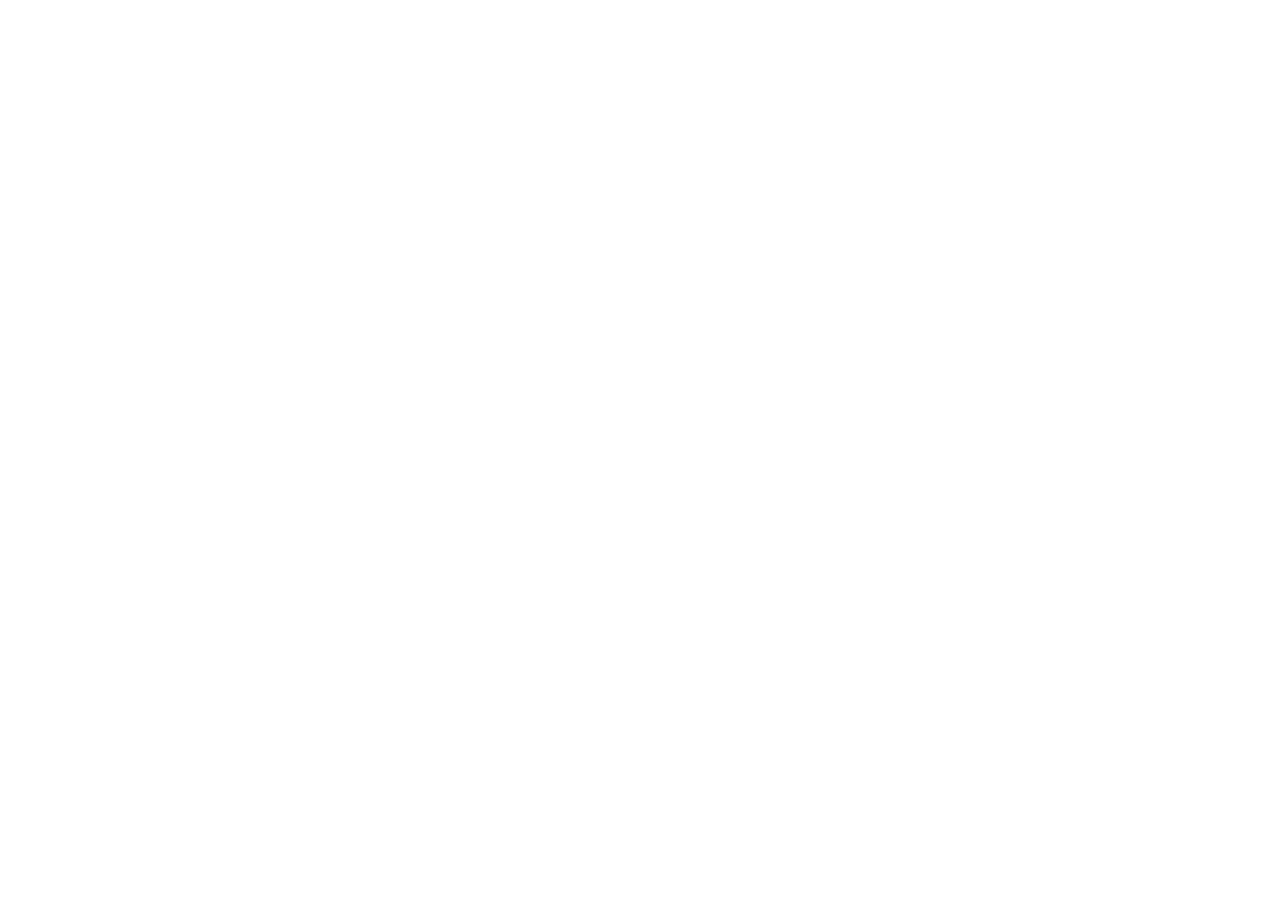
==== posters/mar25pt-grp1/index.html @ 64c4c8ba "Added html and css skeleton." ====
<!DOCTYPE html>
<html lang="en">
  <head>
    <meta charset="UTF-8" />
    <meta name="viewport" content="width=device-width, initial-scale=1.0" />
    <title>Stoy Website</title>
    <link rel="stylesheet" href="styles.css" />
  </head>
  <body>
    <!-- ================= SECTION 01 — HERO ================= -->
    <section class="hero" id="hero"></section>

    <!-- ================= SECTION 02 — LINEUP ================= -->
    <section class="lineup" id="lineup"></section>

    <!-- ================= SECTION 03 — INFO & TICKETS ================= -->
    <section class="info" id="info"></section>
  </body>
</html>
---- posters/mar25pt-grp1/styles.css ----
/* =====================================================
   GLOBAL / RESET
   ===================================================== */

* {
  margin: 0;
  padding: 0;
  box-sizing: border-box;
}

/* =====================================================
     SECTION 01 — HERO
     ===================================================== */

/* =====================================================
     SECTION 02 — LINEUP
     ===================================================== */

/* =====================================================
     SECTION 03 — INFO & TICKETS
     ===================================================== */
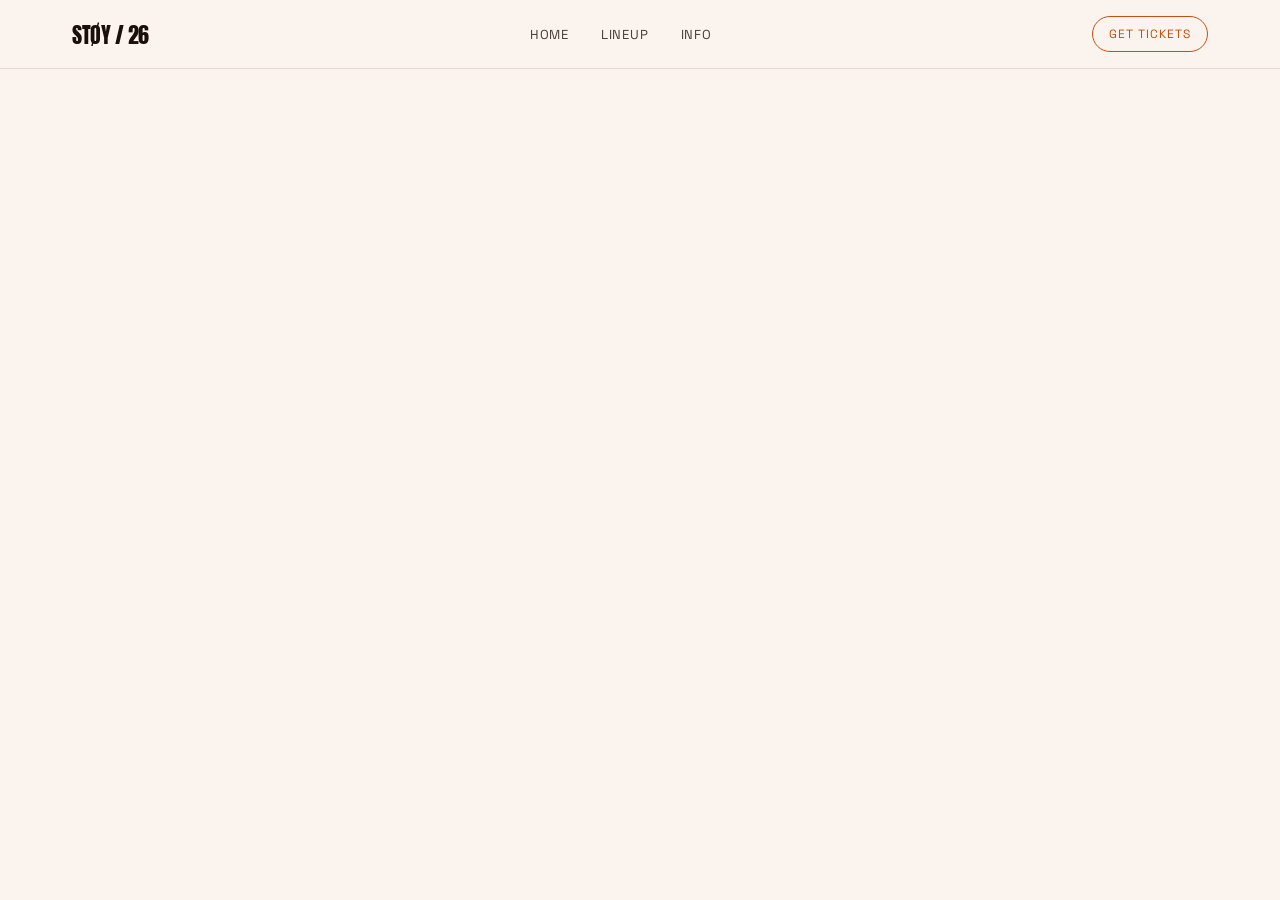
==== commit de1bccc4: "Split CCS files and added basic global styles Split CCS files and added basic global styles." ====
--- a/posters/mar25pt-grp1/index.html
+++ b/posters/mar25pt-grp1/index.html
@@ -4,9 +4,23 @@
     <meta charset="UTF-8" />
     <meta name="viewport" content="width=device-width, initial-scale=1.0" />
     <title>Stoy Website</title>
-    <link rel="stylesheet" href="styles.css" />
+    <link rel="stylesheet" href="global-styles.css" />
+    <link rel="stylesheet" href="hero-styles.css" />
+    <link rel="stylesheet" href="lineup-styles.css" />
+    <link rel="stylesheet" href="info-styles.css" />        
   </head>
   <body>
+
+  <div class="topbar">
+    <div class="brand">STØY / 26</div>
+    <nav>
+      <a href="">Home</a>
+      <a href="">Lineup</a>
+      <a href="">Info</a>
+    </nav>
+    <a class="cta" href="#info">Get tickets</a>
+  </div>
+
     <!-- ================= SECTION 01 — HERO ================= -->
     <section class="hero" id="hero"></section>
 
--- a/posters/mar25pt-grp1/global-styles.css
+++ b/posters/mar25pt-grp1/global-styles.css
@@ -0,0 +1,132 @@
+@import url("https://fonts.googleapis.com/css2?family=Anton&family=Space+Grotesk:wght@400;500;600;700&family=JetBrains+Mono:wght@400;500;700&display=swap");
+
+/* =====================================================
+   GLOBAL / RESET
+   ===================================================== */
+
+* {
+  margin: 0;
+  padding: 0;
+  box-sizing: border-box;
+}
+
+:root {
+  --bg: #fbf4ee;
+  --surface: #ffffff;
+  --ink: #1c0f0a;
+  --muted: #7a5f52;
+  --line: #e7d8cc;
+  --orange: #c2500f;
+  --teal: #0f7a5c;
+  --card: #fff9f4;
+}
+@media (prefers-color-scheme: dark) {
+  :root:not([data-theme="light"]) {
+    --bg: #160a12;
+    --surface: #20111a;
+    --ink: #f5ece6;
+    --muted: #a4897f;
+    --line: #3a2230;
+    --orange: #ff7a33;
+    --teal: #3fe0ae;
+    --card: #1c0e17;
+  }
+}
+:root[data-theme="dark"] {
+  --bg: #160a12;
+  --surface: #20111a;
+  --ink: #f5ece6;
+  --muted: #a4897f;
+  --line: #3a2230;
+  --orange: #ff7a33;
+  --teal: #3fe0ae;
+  --card: #1c0e17;
+}
+
+* {
+  margin: 0;
+  padding: 0;
+  box-sizing: border-box;
+}
+html {
+  background: var(--bg);
+}
+body {
+  background: var(--bg);
+  color: var(--ink);
+  font-family: "Space Grotesk", system-ui, sans-serif;
+  -webkit-font-smoothing: antialiased;
+  overflow-x: hidden;
+}
+a {
+  color: inherit;
+}
+img {
+  max-width: 100%;
+}
+.wrap {
+  width: 100%;
+  padding-inline: clamp(20px, 6vw, 72px);
+}
+.mono {
+  font-family: "JetBrains Mono", ui-monospace, monospace;
+}
+.display {
+  font-family: "Anton", Impact, sans-serif;
+  text-transform: uppercase;
+  letter-spacing: -0.01em;
+}
+
+
+/* ---------- top bar ---------- */
+.topbar {
+  position: sticky;
+  top: 0;
+  z-index: 50;
+  display: flex;
+  align-items: center;
+  justify-content: space-between;
+  padding: 16px clamp(20px, 6vw, 72px);
+  background: color-mix(in srgb, var(--bg) 88%, transparent);
+  backdrop-filter: blur(10px);
+  border-bottom: 1px solid var(--line);
+}
+.topbar .brand {
+  font-family: "Anton";
+  font-size: 22px;
+  letter-spacing: -0.02em;
+}
+.topbar nav {
+  display: flex;
+  gap: clamp(14px, 3vw, 32px);
+  font-size: 13px;
+  letter-spacing: 0.06em;
+  text-transform: uppercase;
+}
+.topbar nav a {
+  text-decoration: none;
+  opacity: 0.8;
+}
+.topbar nav a:hover {
+  opacity: 1;
+  color: var(--orange);
+}
+.topbar .cta {
+  font-size: 12px;
+  letter-spacing: 0.08em;
+  text-transform: uppercase;
+  border: 1px solid var(--orange);
+  color: var(--orange);
+  padding: 9px 16px;
+  border-radius: 999px;
+  text-decoration: none;
+}
+.topbar .cta:hover {
+  background: var(--orange);
+  color: var(--bg);
+}
+@media (max-width: 640px) {
+  .topbar nav {
+    display: none;
+  }
+}
--- a/posters/mar25pt-grp1/hero-styles.css
+++ b/posters/mar25pt-grp1/hero-styles.css
@@ -0,0 +1,4 @@
+/* =====================================================
+     SECTION 01 — HERO
+     ===================================================== */
+
--- a/posters/mar25pt-grp1/lineup-styles.css
+++ b/posters/mar25pt-grp1/lineup-styles.css
@@ -0,0 +1,4 @@
+/* =====================================================
+     SECTION 02 — LINEUP
+     ===================================================== */
+
--- a/posters/mar25pt-grp1/info-styles.css
+++ b/posters/mar25pt-grp1/info-styles.css
@@ -0,0 +1,4 @@
+
+/* =====================================================
+     SECTION 03 — INFO & TICKETS
+     ===================================================== */
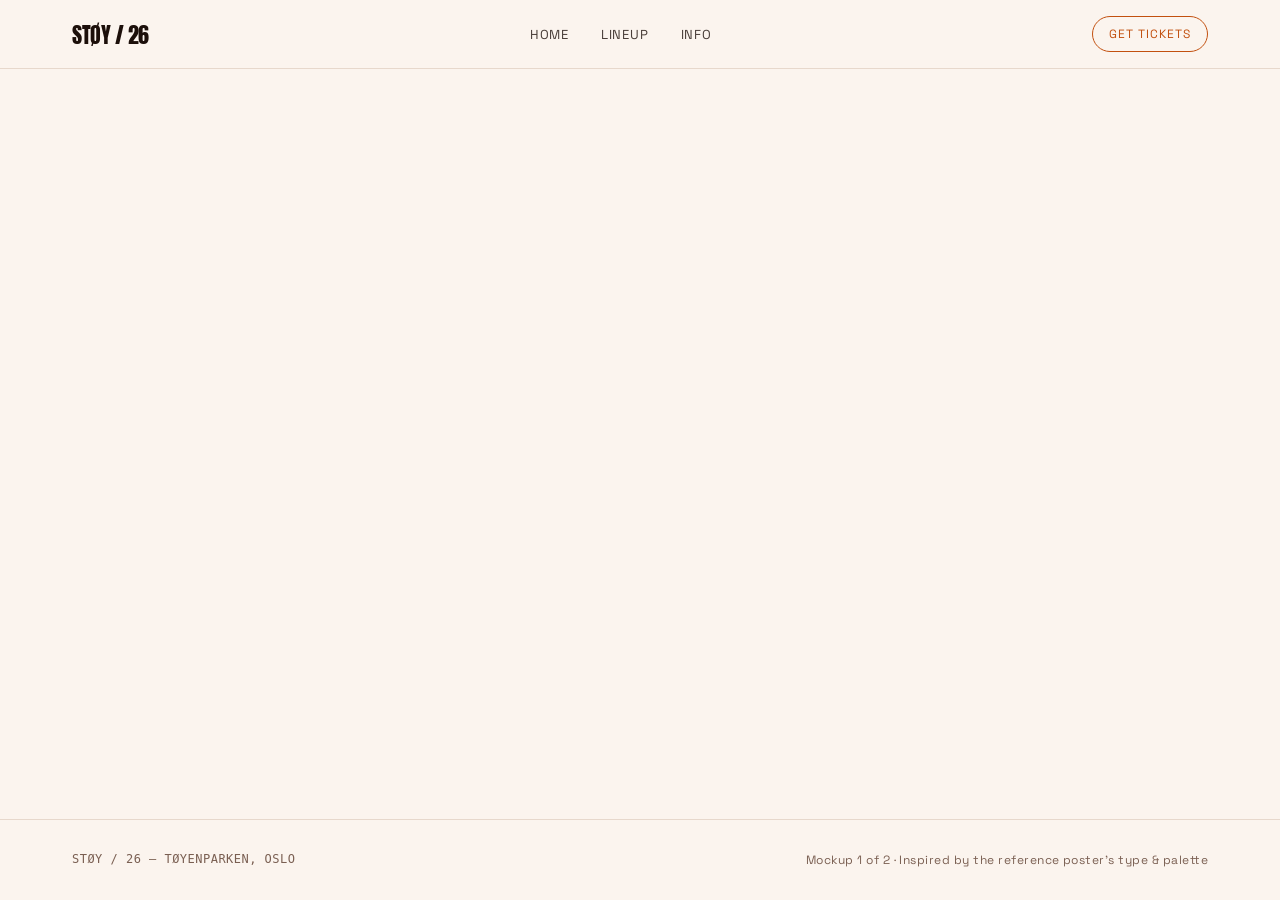
==== commit 2a6b8603: "added footer to main forgot to add a footer to the page." ====
--- a/posters/mar25pt-grp1/index.html
+++ b/posters/mar25pt-grp1/index.html
@@ -29,5 +29,9 @@
 
     <!-- ================= SECTION 03 — INFO & TICKETS ================= -->
     <section class="info" id="info"></section>
+
+  <footer>
+    <span class="mono">STØY / 26 — TØYENPARKEN, OSLO</span><span>Mockup 1 of 2 · Inspired by the reference poster's type &amp; palette</span>
+  </footer>
   </body>
 </html>
--- a/posters/mar25pt-grp1/global-styles.css
+++ b/posters/mar25pt-grp1/global-styles.css
@@ -129,4 +129,30 @@
   .topbar nav {
     display: none;
   }
+}
+
+html, body {
+  height: 100%;
+}
+
+body {
+  display: flex;
+  flex-direction: column;
+}
+
+main {
+  flex: 1;
+}
+
+footer {
+  margin-top: auto;
+  border-top: 1px solid var(--line);
+  padding: 32px clamp(20px, 6vw, 72px);
+  display: flex;
+  justify-content: space-between;
+  flex-wrap: wrap;
+  gap: 12px;
+  font-size: 12px;
+  color: var(--muted);
+  letter-spacing: 0.04em;  
 }
